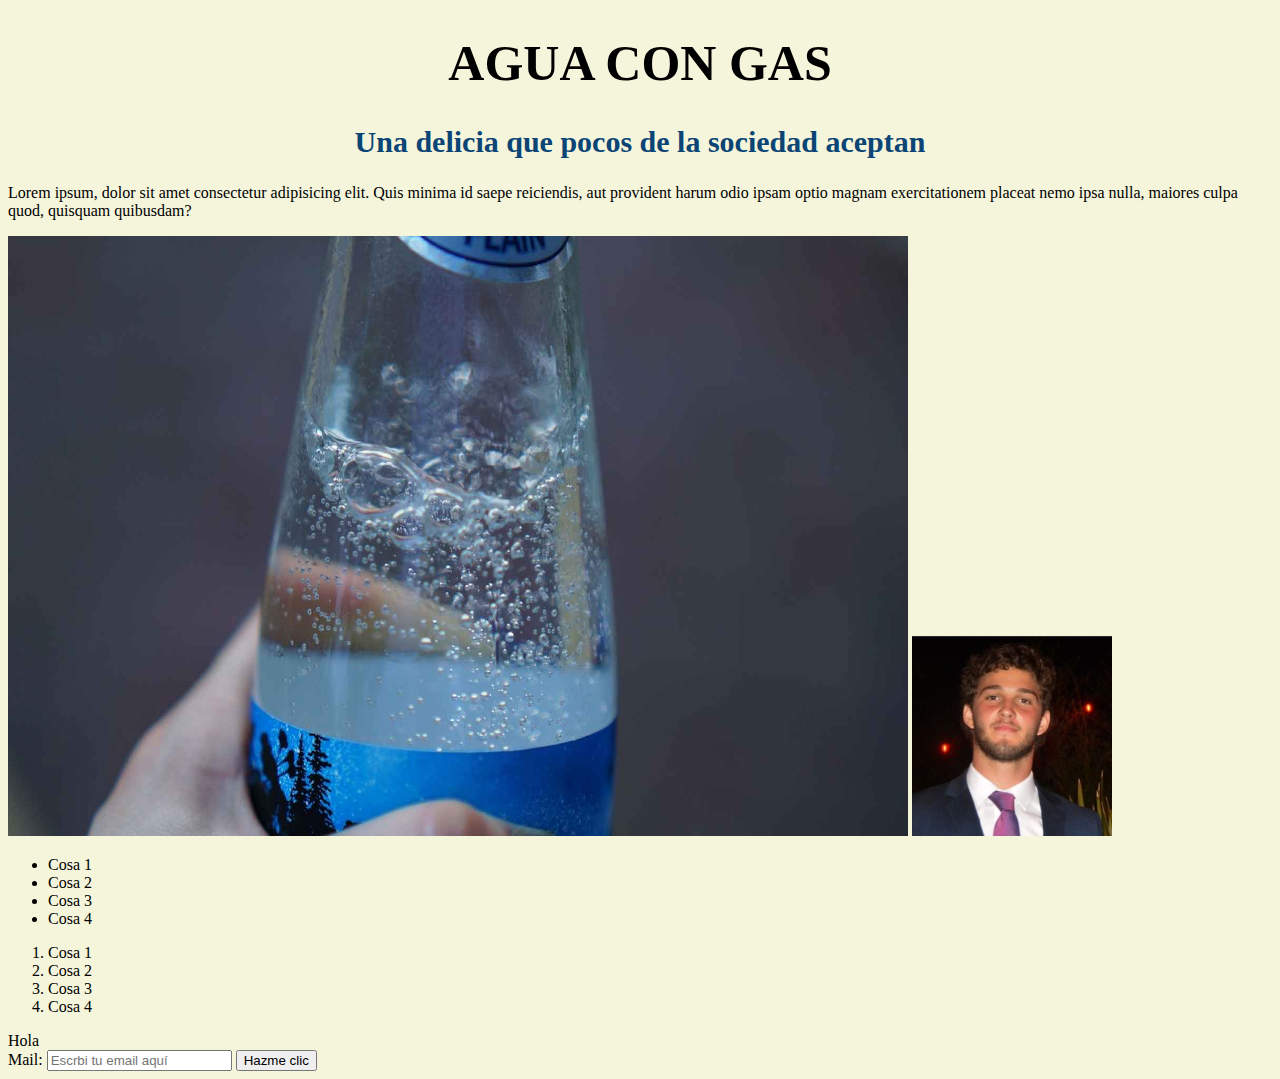
==== proyecto final/index.html @ 0587ceca "modificaciones con css" ====
<!DOCTYPE html>
<html lang="en">
<head>
    <meta charset="UTF-8">
    <meta http-equiv="X-UA-Compatible" content="IE=edge">
    <meta name="viewport" content="width=device-width, initial-scale=1.0">
    <title> AGUA CON GAS</title>
    <style>
        body{background-color: rgba(136, 132, 132, 0.555);}
    
    </style>
    <link rel="icon" type="image/x-icon" href="./images/foto link.ico">
    <link rel="stylesheet" href="styles1.css">

</head>
<body>
    <header>

    </header> 
    <main>
        <h1 class="titular">AGUA CON GAS</h1>
        <h2 class="subtitulo">Una delicia que pocos de la sociedad aceptan</h2>
        <p>Lorem ipsum, dolor sit amet consectetur adipisicing elit. Quis minima id saepe reiciendis, aut provident harum odio ipsam optio magnam exercitationem placeat nemo ipsa nulla, maiores culpa quod, quisquam quibusdam?</p>
        <img src="./images/img agua con gas.jpg" alt="foto agua con gas" style="width:900px;height:600px;">
        <a href="https://www.linkedin.com/in/joaqu%C3%ADn-sanchez-chiodi-051bb0210/"target="_blank">
            <img src="./images/foto linkedin.jfif" alt="foto linkedin"></a>
            <ul type:"circle">
                <li>Cosa 1</li>
                <li>Cosa 2</li>
                <li>Cosa 3</li>
                <li>Cosa 4</li>
            </ul>
            <ol type:"circle">
                <li>Cosa 1</li>
                <li>Cosa 2</li>
                <li>Cosa 3</li>
                <li>Cosa 4</li>
            </ol>
    </main> 
    <footer>
        <span>Hola</span>
        <div></div>
        <span></span>
    <form action=""></form>
        <label for="Mail"> Mail: </label>
        <input type="text" name="mail" placeholder="Escrbi tu email aquí">
        <input type="button" value="Hazme clic">

    </form>
    </footer>  
</body>
</html>
---- proyecto final/styles1.css ----
body{background-color: beige;}
.titular{
    color:rgb(0, 0, 0);
    text-align: center;
    font-size: 50px;}
.subtitulo{
    color:rgb(10, 69, 117);
    text-align: center;
    font-size: 30px;}
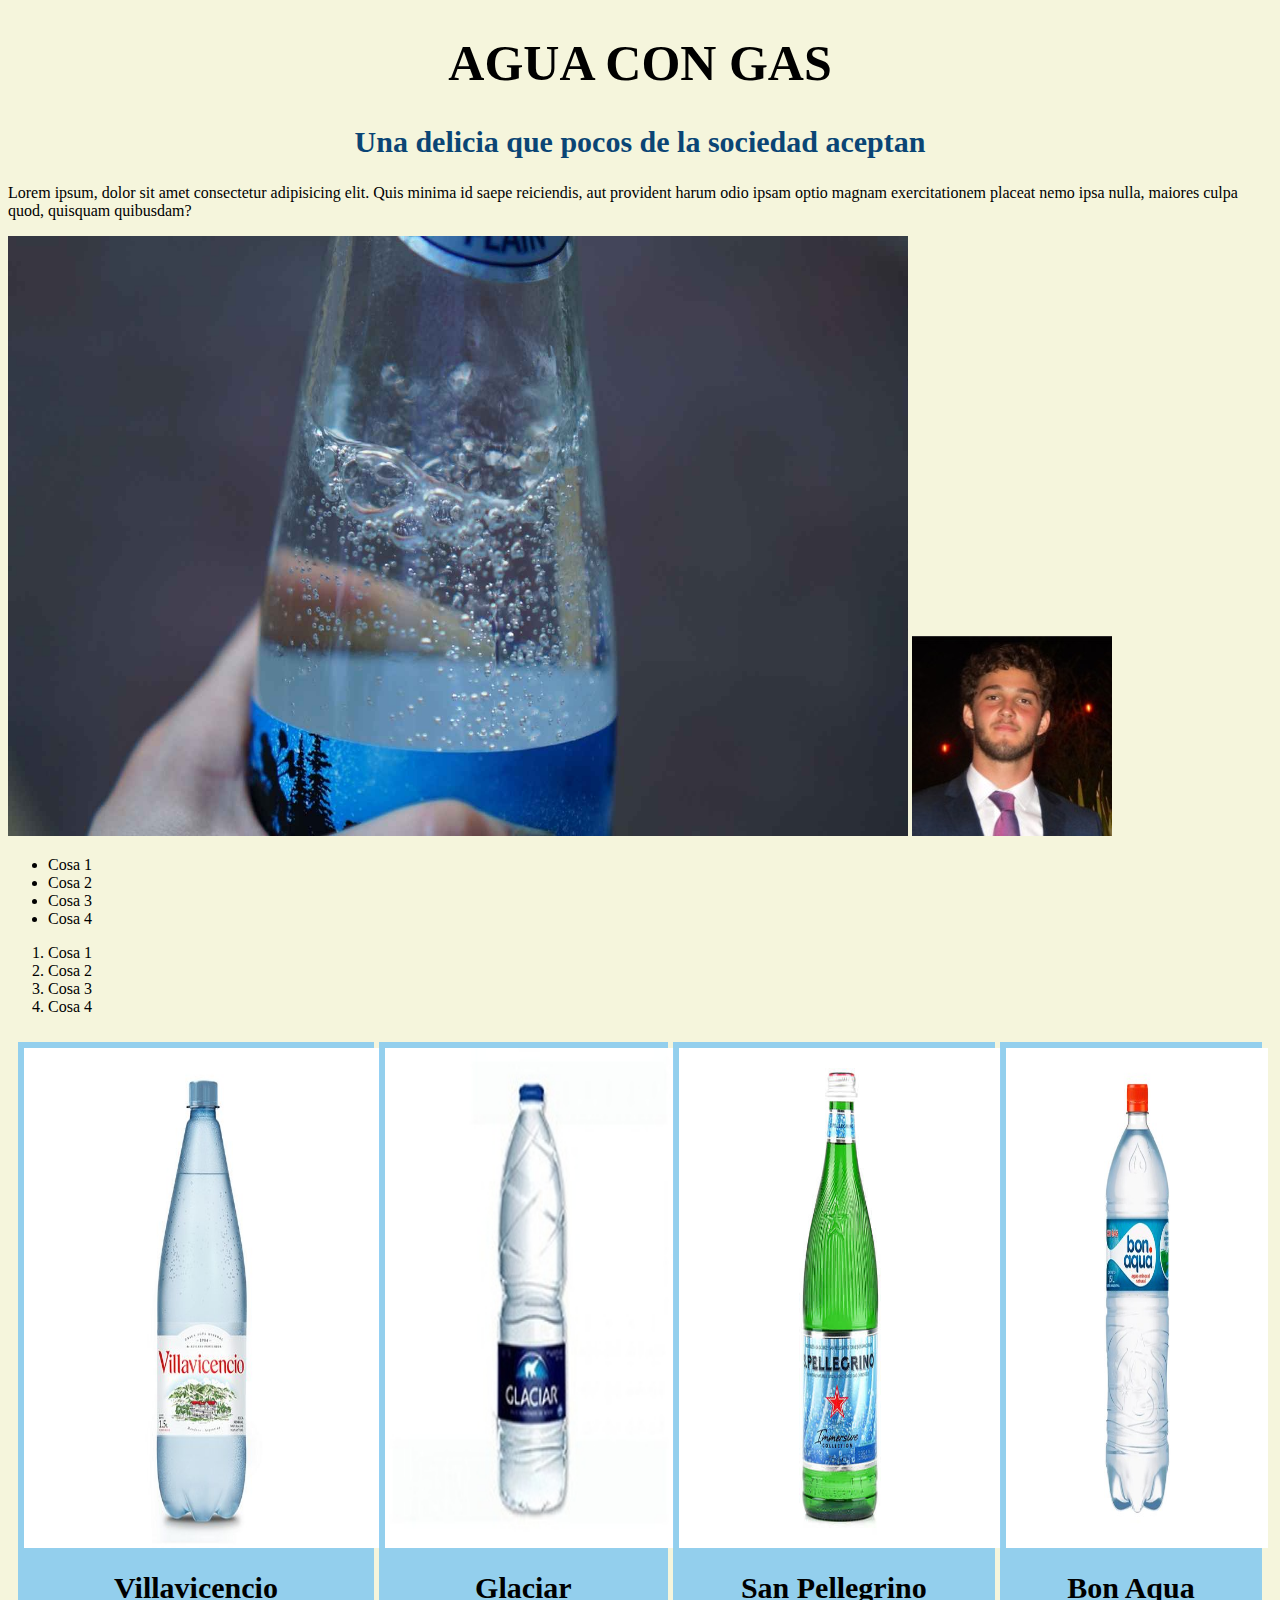
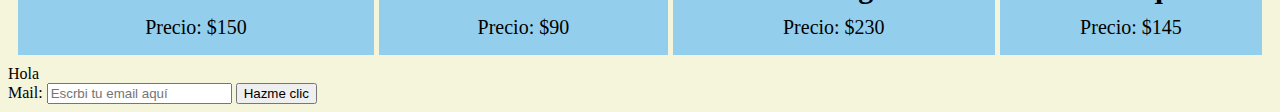
==== commit 724868b4: "seg entra" ====
--- a/proyecto final/index.html
+++ b/proyecto final/index.html
@@ -36,6 +36,23 @@
                 <li>Cosa 3</li>
                 <li>Cosa 4</li>
             </ol>
+            <div class="container-marcas" id="fiestas">
+                <div class="grid-item"><img src="./villavicencio.jpg" alt="LOGO_VILLAVICENCIO" class="imagenesdemarcas"> 
+                    <h2>Villavicencio</h2>
+                    <p>Precio: $150</p>
+                </div>
+                <div class="grid-item"><img src="./glaciar.jpg" alt="LOGO_GLACIAR" class="imagenesdemarcas"> 
+                    <h2>Glaciar</h2>
+                    <p>Precio: $90</p>
+                </div>
+                <div class="grid-item"><img src="./sanpelegrino.jpg" alt="LOGO_SANPELLEGRINO" class="imagenesdemarcas">
+                    <h2>San Pellegrino</h2>
+                    <p>Precio: $230</p>
+                </div>
+                <div class="grid-item"><img src="./bonaqua.jpg" alt="LOGO_BONAQUA" class="imagenesdemarcas"> 
+                    <h2>Bon Aqua</h2>
+                    <p>Precio: $145</p>
+        </div>
     </main> 
     <footer>
         <span>Hola</span>
--- a/proyecto final/styles1.css
+++ b/proyecto final/styles1.css
@@ -8,3 +8,23 @@
     color:rgb(10, 69, 117);
     text-align: center;
     font-size: 30px;}
+
+
+.container-marcas{
+    display:grid;
+    grid-template-columns: auto auto auto auto ;
+    padding: 10px;
+    gap: 5px ;
+    text-align: center;
+    line-height: 15px;
+}
+.grid-item{
+    background-color: rgba(123, 198, 241, 0.8);
+    font-size: 20px;
+    text-align:center
+}
+.imagenesdemarcas{
+    width: 100%;
+    height: 500px;
+    margin: 6px;
+}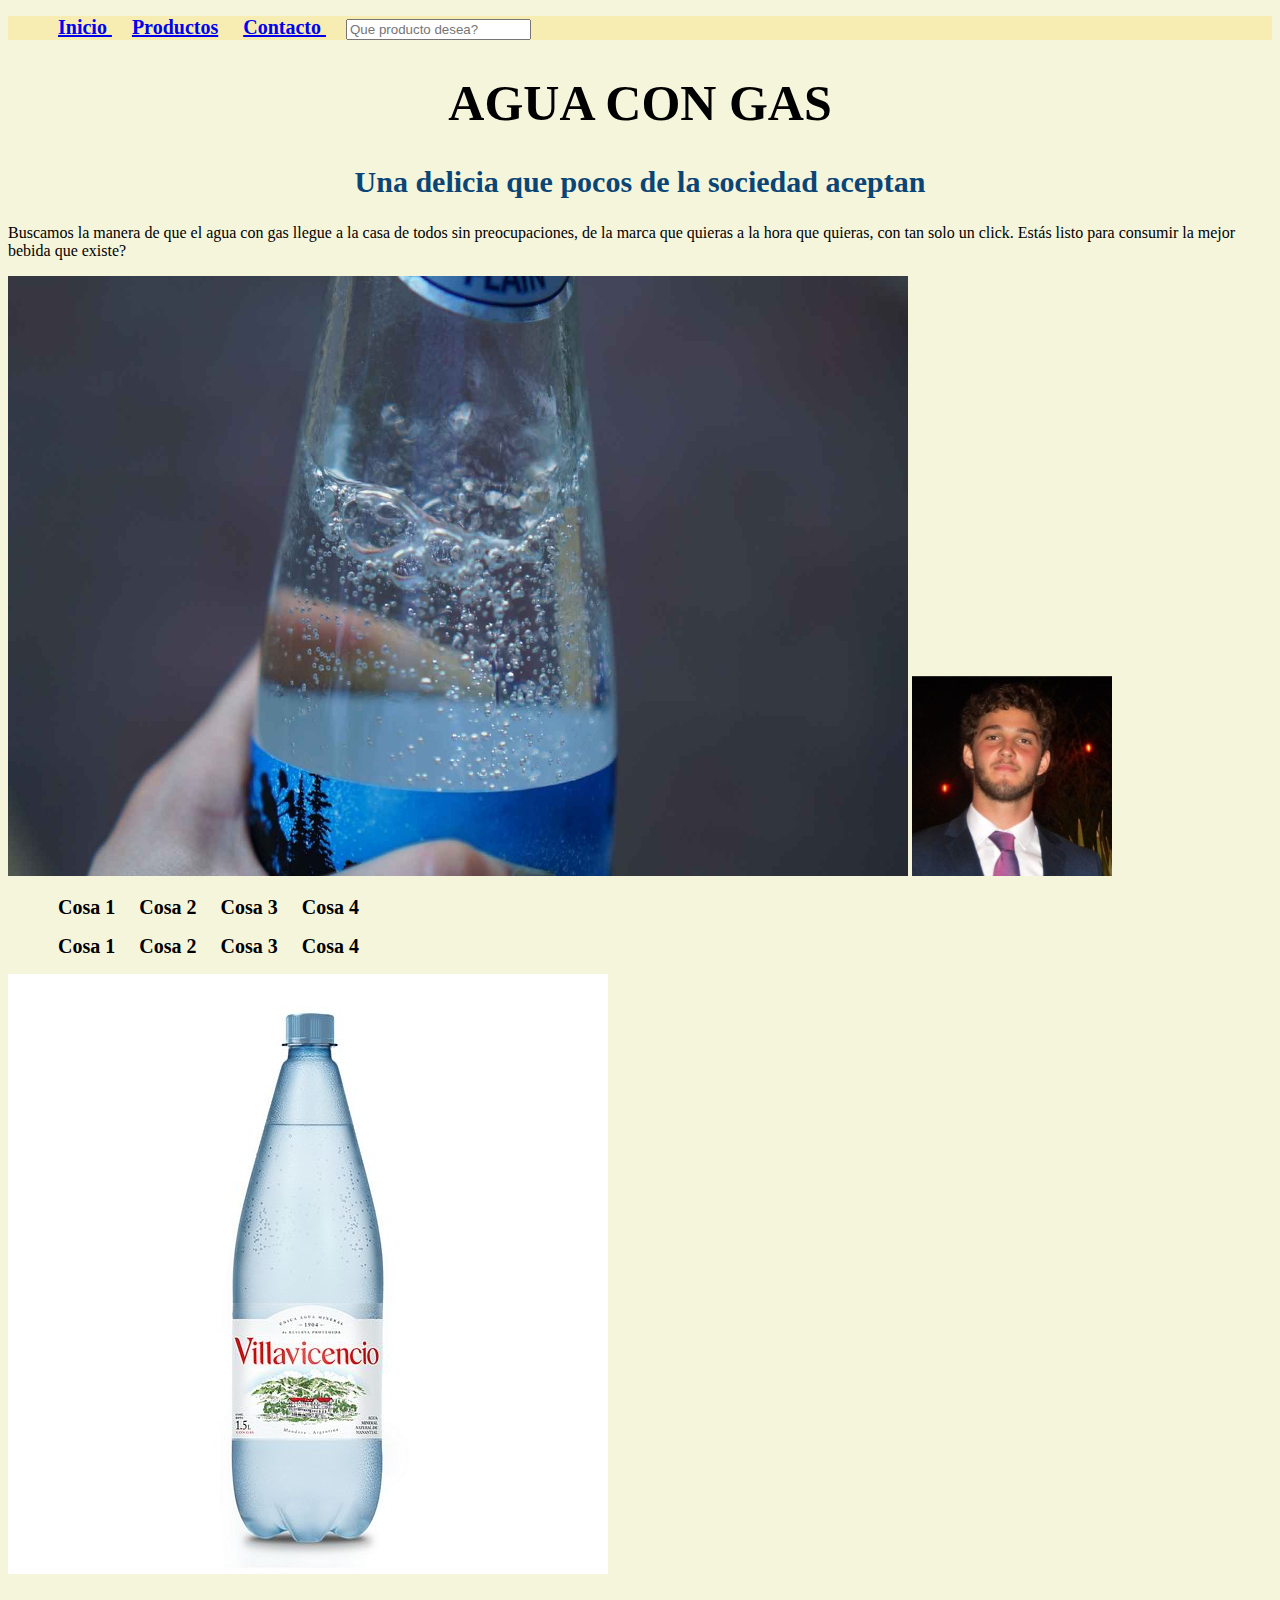
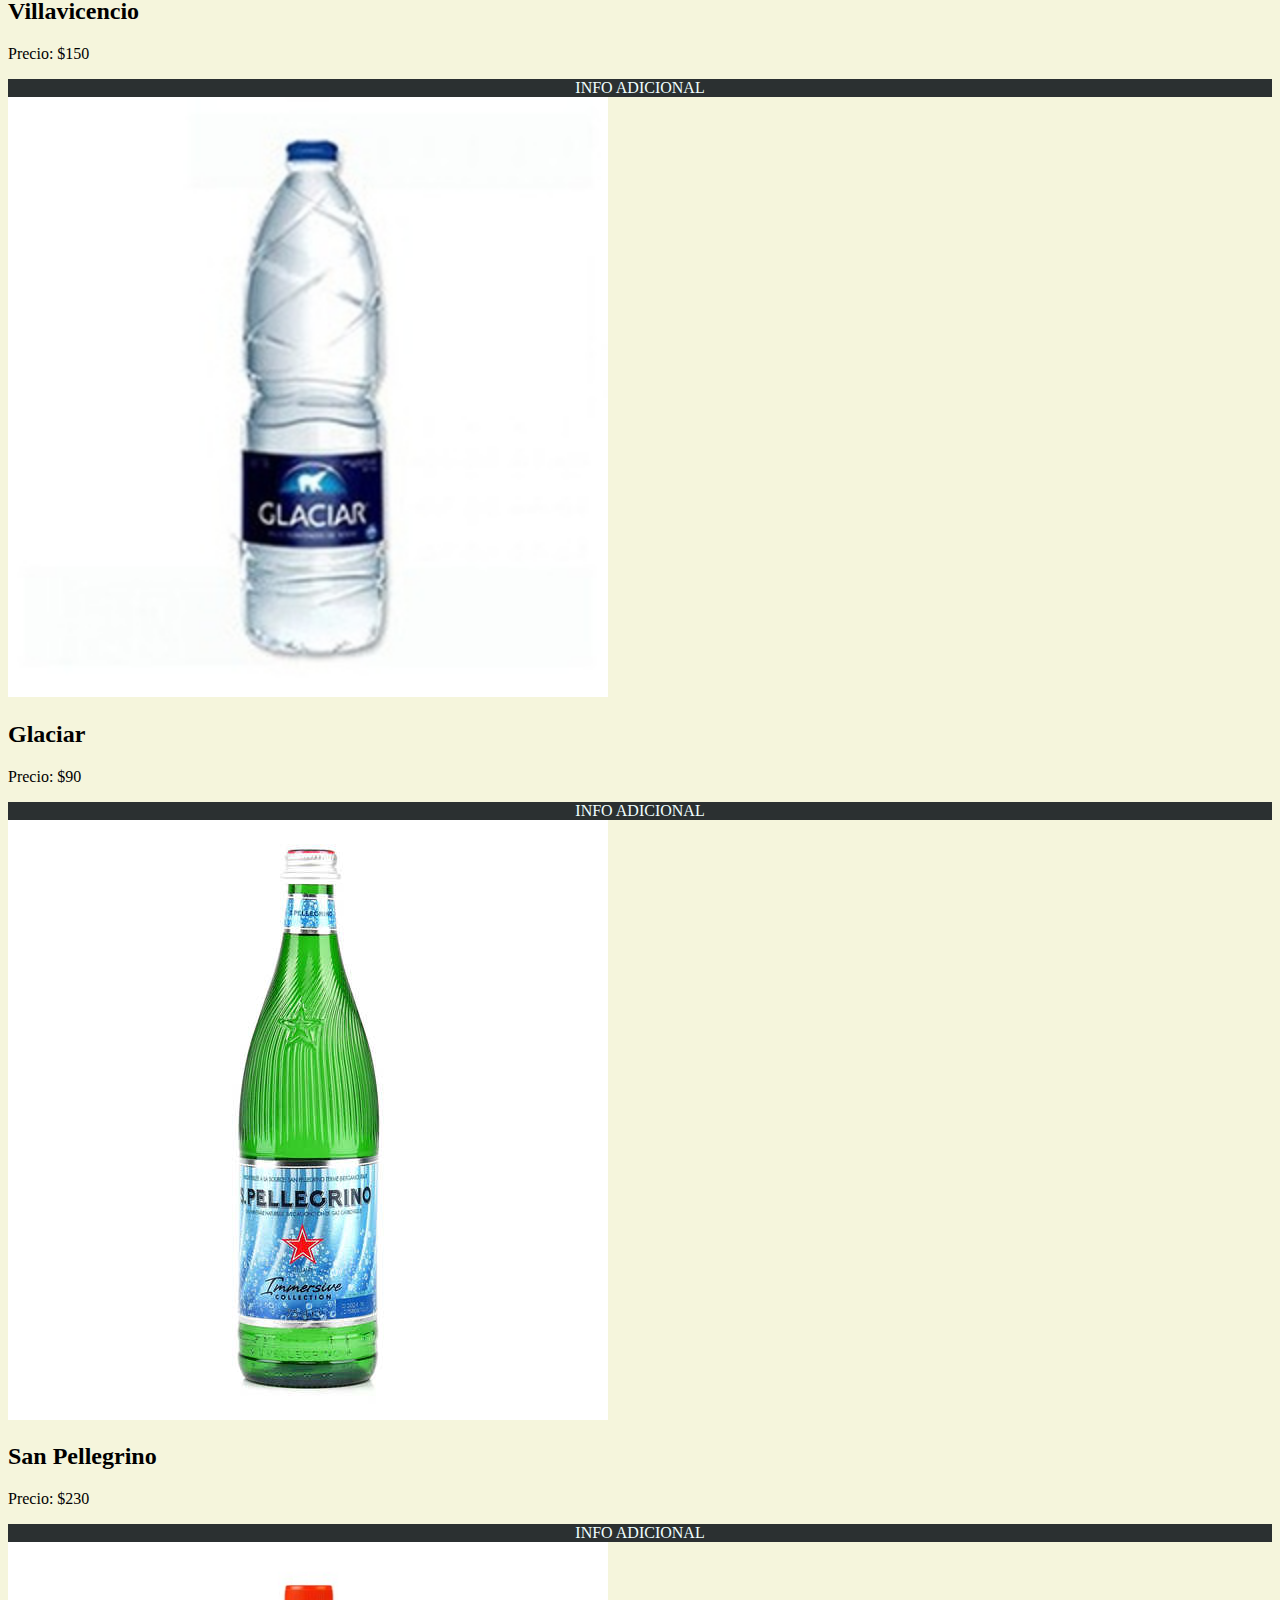
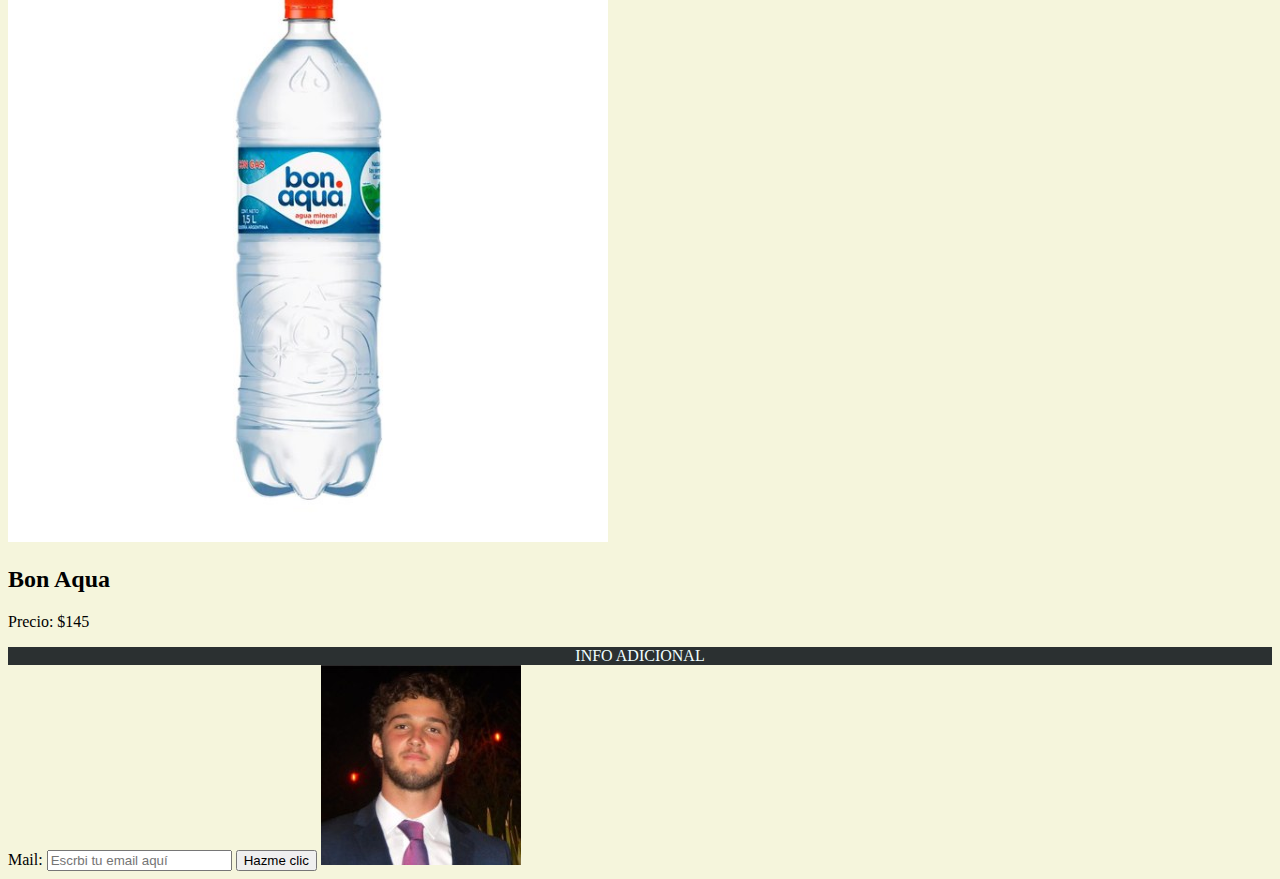
==== commit ef8e6db4: "seg entrega" ====
--- a/proyecto final/index.html
+++ b/proyecto final/index.html
@@ -6,21 +6,34 @@
     <meta name="viewport" content="width=device-width, initial-scale=1.0">
     <title> AGUA CON GAS</title>
     <style>
-        body{background-color: rgba(136, 132, 132, 0.555);}
+        body{background-color: beige;}
     
     </style>
+    <!-- CSS -->
+    <link rel="stylesheet" href="styles.css">
     <link rel="icon" type="image/x-icon" href="./images/foto link.ico">
     <link rel="stylesheet" href="styles1.css">
 
 </head>
 <body>
     <header>
-
+      <div class="barra_menu" >
+        <div class="Titulos">
+            <ul>
+                <li> <a href="index.html#inicio"> Inicio </a></li>
+                <li> <a href="index.html#productos"> Productos</a> </li>
+                <li> <a href="index.html#contacto"> Contacto </a></li>
+                <li><input type="search" name="buscador" placeholder="Que producto desea?" class="navegador1" id="buscador"> </li>
+            </ul>
+            
+        </div>
+    </div>
     </header> 
     <main>
         <h1 class="titular">AGUA CON GAS</h1>
         <h2 class="subtitulo">Una delicia que pocos de la sociedad aceptan</h2>
-        <p>Lorem ipsum, dolor sit amet consectetur adipisicing elit. Quis minima id saepe reiciendis, aut provident harum odio ipsam optio magnam exercitationem placeat nemo ipsa nulla, maiores culpa quod, quisquam quibusdam?</p>
+    
+        <p>Buscamos la manera de que el agua con gas llegue a la casa de todos sin preocupaciones, de la marca que quieras a la hora que quieras, con tan solo un click. Estás listo para consumir la mejor bebida que existe?</p>
         <img src="./images/img agua con gas.jpg" alt="foto agua con gas" style="width:900px;height:600px;">
         <a href="https://www.linkedin.com/in/joaqu%C3%ADn-sanchez-chiodi-051bb0210/"target="_blank">
             <img src="./images/foto linkedin.jfif" alt="foto linkedin"></a>
@@ -36,26 +49,30 @@
                 <li>Cosa 3</li>
                 <li>Cosa 4</li>
             </ol>
-            <div class="container-marcas" id="fiestas">
+            <div class="container-marcas" id="productos">
                 <div class="grid-item"><img src="./villavicencio.jpg" alt="LOGO_VILLAVICENCIO" class="imagenesdemarcas"> 
                     <h2>Villavicencio</h2>
                     <p>Precio: $150</p>
+                    <div class="info"> INFO ADICIONAL </div>
                 </div>
-                <div class="grid-item"><img src="./glaciar.jpg" alt="LOGO_GLACIAR" class="imagenesdemarcas"> 
+                <div class="grid-item"><img src="./glaciar.jpg" alt="LOGO_GLACIAR" width="600" class="imagenesdemarcas"> 
                     <h2>Glaciar</h2>
                     <p>Precio: $90</p>
+                    <div class="info"> INFO ADICIONAL </div>
                 </div>
                 <div class="grid-item"><img src="./sanpelegrino.jpg" alt="LOGO_SANPELLEGRINO" class="imagenesdemarcas">
                     <h2>San Pellegrino</h2>
                     <p>Precio: $230</p>
+                    <div class="info"> INFO ADICIONAL </div>
                 </div>
-                <div class="grid-item"><img src="./bonaqua.jpg" alt="LOGO_BONAQUA" class="imagenesdemarcas"> 
+                <div class="grid-item"><img src="./bonaqua.jpg" halt="LOGO_BONAQUA" width="600" class="imagenesdemarcas"> 
                     <h2>Bon Aqua</h2>
                     <p>Precio: $145</p>
+                    <div class="info"> INFO ADICIONAL </div>
         </div>
     </main> 
     <footer>
-        <span>Hola</span>
+        <span></span>
         <div></div>
         <span></span>
     <form action=""></form>
@@ -63,7 +80,9 @@
         <input type="text" name="mail" placeholder="Escrbi tu email aquí">
         <input type="button" value="Hazme clic">
 
-    </form>
+    </form id="contacto">
+    <a href="https://www.linkedin.com/in/joaqu%C3%ADn-sanchez-chiodi-051bb0210/"target="_blank">
+      <img src="./images/foto linkedin.jfif" alt="foto linkedin"></a>
     </footer>  
 </body>
 </html>
--- a/proyecto final/styles1.css
+++ b/proyecto final/styles1.css
@@ -1,5 +1,42 @@
+header{
+    position: sticky;
+    top: 0;
+    background-color: rgb(247, 236, 177);
+}
+.barra-menu{
+    display: grid;
+    grid-template-columns: 2fr 1fr 1fr;
+    width: 100%;
+    margin: 0px;
+}
+.Titulos{
+    margin: 0px;
+    padding: 0px;
+}
+#buscador {
+    justify-content: right;
+    
+}
+li{
+    list-style-type: none;
+    display: inline;
+    margin: 10px;
+    font-weight: bold;
+    font-size: 20px;
+}
 
-body{background-color: beige;}
+
+.info{
+    background-color: orange;
+    text-align: center;
+}
+.info:hover{
+    background-color: red;
+    color: blue;
+}
+
+
+
 .titular{
     color:rgb(0, 0, 0);
     text-align: center;
@@ -8,8 +45,12 @@
     color:rgb(10, 69, 117);
     text-align: center;
     font-size: 30px;}
+.botones-de-arriba{
+    text-align: center;
+    display: 
 
-
+}
+@media only screen  and (max-width: 768px) {
 .container-marcas{
     display:grid;
     grid-template-columns: auto auto auto auto ;
@@ -27,4 +68,20 @@
     width: 100%;
     height: 500px;
     margin: 6px;
-}+}
+}
+div2{
+    display: contents;
+    margin-left: auto;
+    margin-right: auto;
+    width: 8em
+}
+.info{
+    background-color: rgb(43, 48, 49);
+    color: azure;
+    text-align: center;
+}
+.info:hover{
+    background-color: rgb(9, 255, 0);
+    color: rgb(0, 0, 0);
+}
